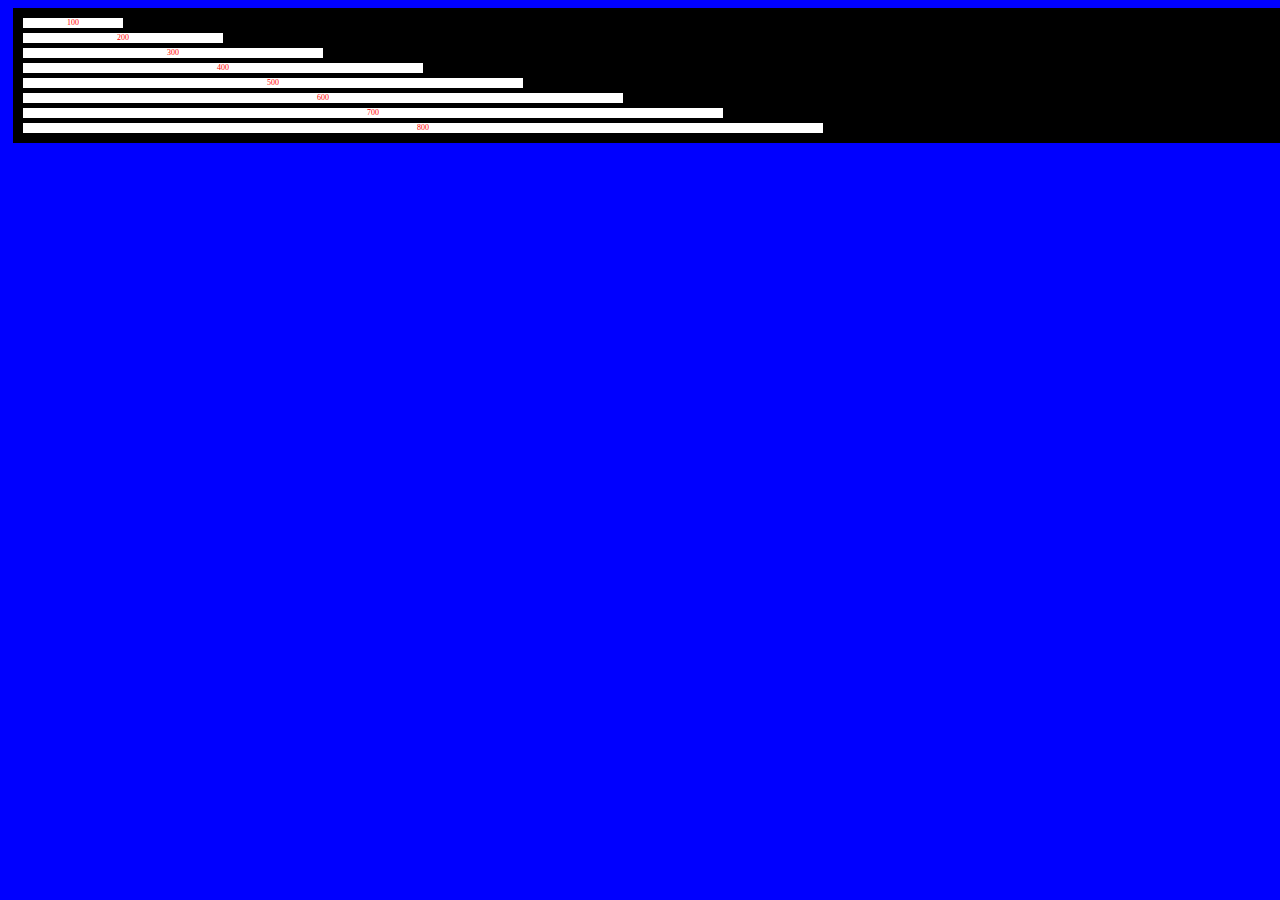
==== vu45.html @ bf85e8a3 "1330160718" ====
<!DOCTYPE html>
<html lang="en">
<head>
    <meta charset="UTF-8">
    <link rel="stylesheet" href="css/style-vu45.css">
    <title>VU-45 v0.01</title>
    <meta name="viewport" content="width=device-width, initial-scale=1">
</head>
<body>
    
    <div id="test">
        <div id="test1">100</div>
        <div id="test2">200</div>
        <div id="test3">300</div>
        <div id="test4">400</div>
        <div id="test5">500</div>
        <div id="test6">600</div>
        <div id="test7">700</div>
        <div id="test8">800</div>
    </div>

</body>
</html>
---- css/style-vu45.css ----
body{
    height: 100%;
    width: 100%;
    background-color: blue;
    color: red;
    text-align: center;
    font-size: 8px;
}

#test{
    width: 100%;
    margin: 5px;
    padding: 5px;
    height: auto;
    background-color: #000;
}

#test1{
    width: 100px;
    height: 10px;
    background-color: #fff;
    margin: 5px;
}

#test2{
    margin: 5px;
    width: 200px;
    height: 10px;
    background-color: #fff;
}

#test3{
    margin: 5px;
    width: 300px;
    height: 10px;
    background-color: #fff;
}

#test4{
    margin: 5px;
    width: 400px;
    height: 10px;
    background-color: #fff;
}

#test5{
    margin: 5px;
    width: 500px;
    height: 10px;
    background-color: #fff;
}

#test6{
    margin: 5px;
    width: 600px;
    height: 10px;
    background-color: #fff;
}

#test7{
    margin: 5px;
    width: 700px;
    height: 10px;
    background-color: #fff;
}

#test8{
    margin: 5px;

    width: 800px;
    height: 10px;
    background-color: #fff;
}
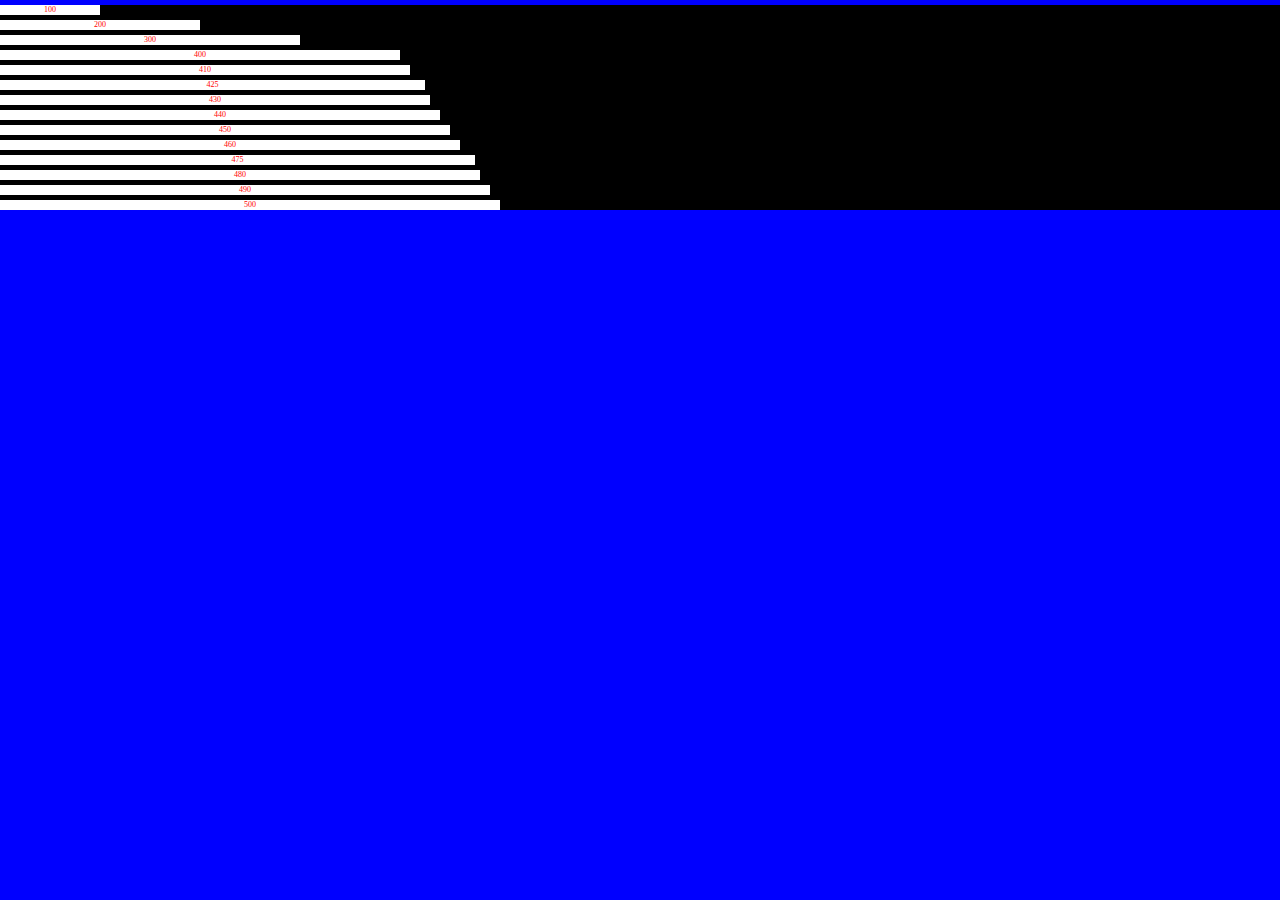
==== commit 236e2648: "1400" ====
--- a/vu45.html
+++ b/vu45.html
@@ -13,10 +13,16 @@
         <div id="test2">200</div>
         <div id="test3">300</div>
         <div id="test4">400</div>
+        <div id="test410">410</div>
+        <div id="test425">425</div>
+        <div id="test430">430</div>
+        <div id="test440">440</div>
+        <div id="test450">450</div>
+        <div id="test460">460</div>
+        <div id="test475">475</div>
+        <div id="test480">480</div>
+        <div id="test490">490</div>
         <div id="test5">500</div>
-        <div id="test6">600</div>
-        <div id="test7">700</div>
-        <div id="test8">800</div>
     </div>
 
 </body>
--- a/css/style-vu45.css
+++ b/css/style-vu45.css
@@ -5,12 +5,14 @@
     color: red;
     text-align: center;
     font-size: 8px;
+    margin: 0px;
+    padding: 0px;
 }
 
 #test{
     width: 100%;
-    margin: 5px;
-    padding: 5px;
+    margin: 0px;
+    padding: 0px;
     height: auto;
     background-color: #000;
 }
@@ -19,55 +21,110 @@
     width: 100px;
     height: 10px;
     background-color: #fff;
-    margin: 5px;
+    margin: 0px;
+    margin-top: 5px;
 }
 
 #test2{
-    margin: 5px;
+    margin: 0px;
     width: 200px;
     height: 10px;
     background-color: #fff;
+    margin-top: 5px;
 }
 
 #test3{
-    margin: 5px;
+    margin: 0px;
     width: 300px;
     height: 10px;
     background-color: #fff;
+    margin-top: 5px;
 }
 
 #test4{
-    margin: 5px;
+    margin: 0px;
     width: 400px;
     height: 10px;
     background-color: #fff;
+    margin-top: 5px;
+}
+
+#test410{
+    margin: 0px;
+    width: 410px;
+    height: 10px;
+    background-color: #fff;
+    margin-top: 5px;
+}
+
+#test425{
+    margin: 0px;
+    width: 425px;
+    height: 10px;
+    background-color: #fff;
+    margin-top: 5px;
+}
+
+#test430{
+    margin: 0px;
+    width: 430px;
+    height: 10px;
+    background-color: #fff;
+    margin-top: 5px;
+}
+
+#test440{
+    margin: 0px;
+    width: 440px;
+    height: 10px;
+    background-color: #fff;
+    margin-top: 5px;
+}
+
+#test450{
+    margin: 0px;
+    width: 450px;
+    height: 10px;
+    background-color: #fff;
+    margin-top: 5px;
+}
+
+#test460{
+    margin: 0px;
+    width: 460px;
+    height: 10px;
+    background-color: #fff;
+    margin-top: 5px;
+}
+
+#test475{
+    margin: 0px;
+    width: 475px;
+    height: 10px;
+    background-color: #fff;
+    margin-top: 5px;
+}
+
+#test480{
+    margin: 0px;
+    width: 480px;
+    height: 10px;
+    background-color: #fff;
+    margin-top: 5px;
+}
+
+#test490{
+    margin: 0px;
+    width: 490px;
+    height: 10px;
+    background-color: #fff;
+    margin-top: 5px;
 }
 
 #test5{
-    margin: 5px;
+    margin: 0px;
     width: 500px;
     height: 10px;
     background-color: #fff;
+    margin-top: 5px;
 }
-
-#test6{
-    margin: 5px;
-    width: 600px;
-    height: 10px;
-    background-color: #fff;
-}
-
-#test7{
-    margin: 5px;
-    width: 700px;
-    height: 10px;
-    background-color: #fff;
-}
-
-#test8{
-    margin: 5px;
-
-    width: 800px;
-    height: 10px;
-    background-color: #fff;
-}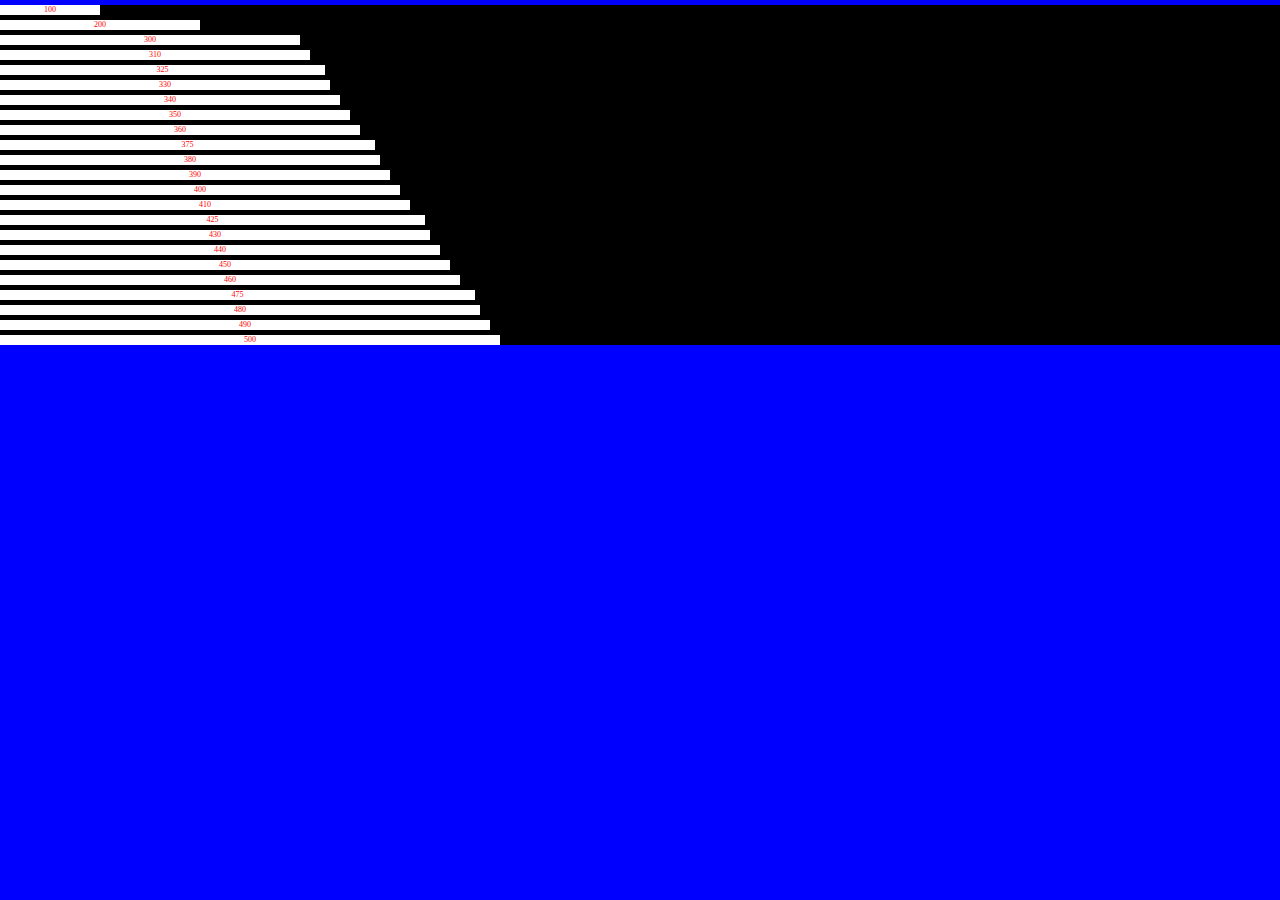
==== commit bb463301: "1402" ====
--- a/vu45.html
+++ b/vu45.html
@@ -12,6 +12,15 @@
         <div id="test1">100</div>
         <div id="test2">200</div>
         <div id="test3">300</div>
+        <div id="test310">310</div>
+        <div id="test325">325</div>
+        <div id="test330">330</div>
+        <div id="test340">340</div>
+        <div id="test350">350</div>
+        <div id="test360">360</div>
+        <div id="test375">375</div>
+        <div id="test380">380</div>
+        <div id="test390">390</div>
         <div id="test4">400</div>
         <div id="test410">410</div>
         <div id="test425">425</div>
--- a/css/style-vu45.css
+++ b/css/style-vu45.css
@@ -41,6 +41,78 @@
     margin-top: 5px;
 }
 
+#test310{
+    margin: 0px;
+    width: 310px;
+    height: 10px;
+    background-color: #fff;
+    margin-top: 5px;
+}
+
+#test325{
+    margin: 0px;
+    width: 325px;
+    height: 10px;
+    background-color: #fff;
+    margin-top: 5px;
+}
+
+#test330{
+    margin: 0px;
+    width: 330px;
+    height: 10px;
+    background-color: #fff;
+    margin-top: 5px;
+}
+
+#test340{
+    margin: 0px;
+    width: 340px;
+    height: 10px;
+    background-color: #fff;
+    margin-top: 5px;
+}
+
+#test350{
+    margin: 0px;
+    width: 350px;
+    height: 10px;
+    background-color: #fff;
+    margin-top: 5px;
+}
+
+#test360{
+    margin: 0px;
+    width: 360px;
+    height: 10px;
+    background-color: #fff;
+    margin-top: 5px;
+}
+
+#test375{
+    margin: 0px;
+    width: 375px;
+    height: 10px;
+    background-color: #fff;
+    margin-top: 5px;
+}
+
+#test380{
+    margin: 0px;
+    width: 380px;
+    height: 10px;
+    background-color: #fff;
+    margin-top: 5px;
+}
+
+#test390{
+    margin: 0px;
+    width: 390px;
+    height: 10px;
+    background-color: #fff;
+    margin-top: 5px;
+}
+
 #test4{
     margin: 0px;
     width: 400px;
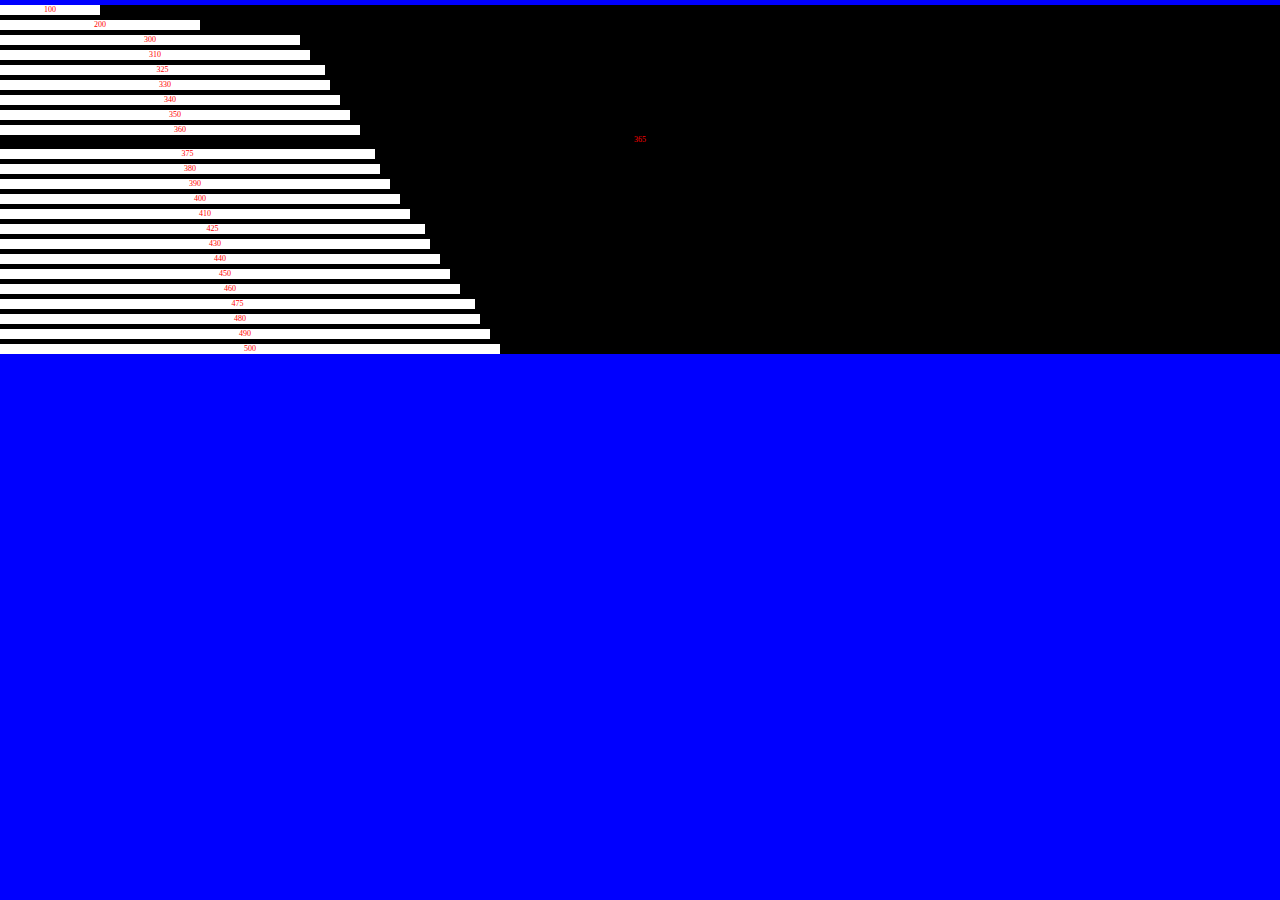
==== commit ec92e961: "1403" ====
--- a/vu45.html
+++ b/vu45.html
@@ -18,6 +18,7 @@
         <div id="test340">340</div>
         <div id="test350">350</div>
         <div id="test360">360</div>
+        <div id="test365">365</div>
         <div id="test375">375</div>
         <div id="test380">380</div>
         <div id="test390">390</div>
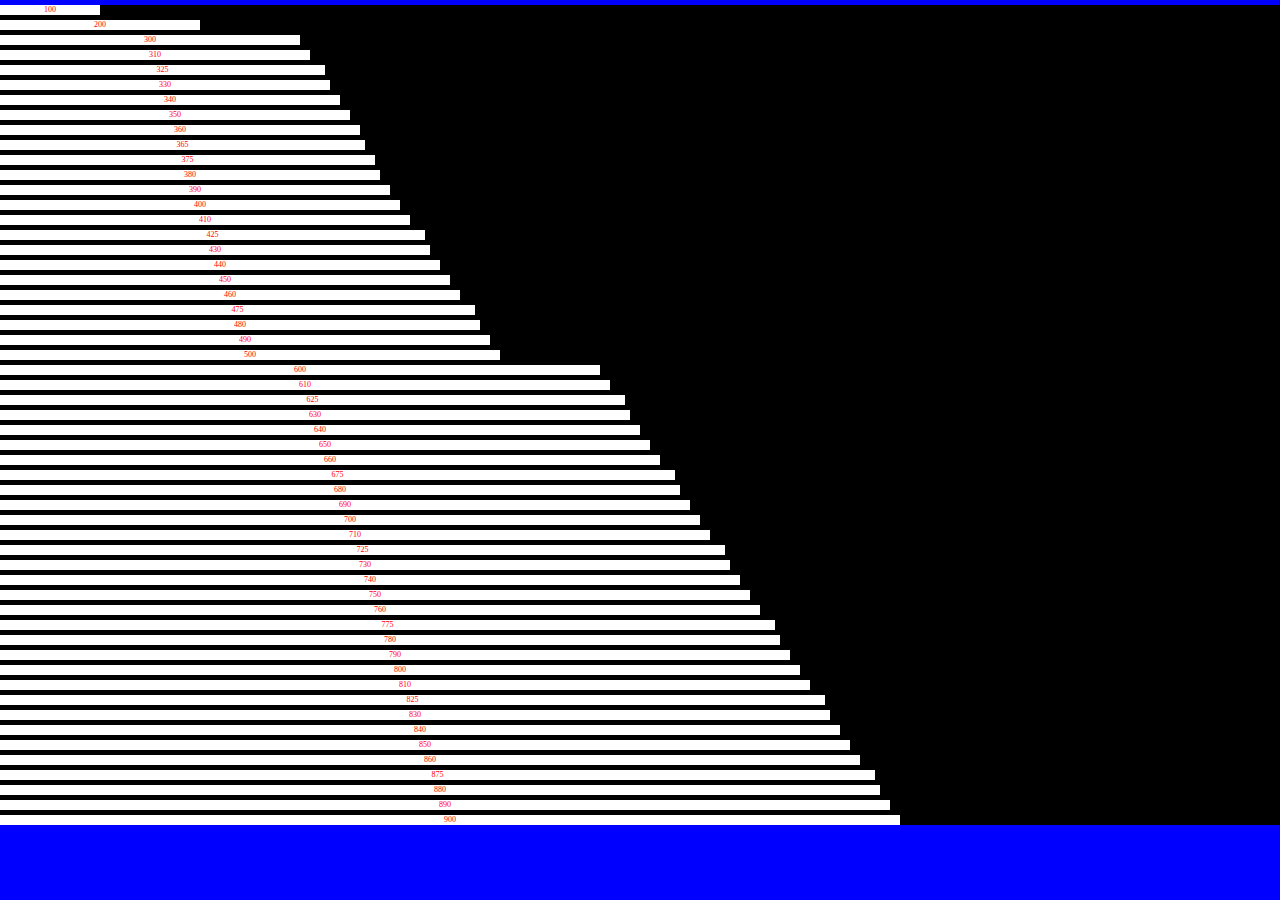
==== commit d7fb02e8: "1413" ====
--- a/vu45.html
+++ b/vu45.html
@@ -33,6 +33,37 @@
         <div id="test480">480</div>
         <div id="test490">490</div>
         <div id="test5">500</div>
+        <div id="test6">600</div>
+        <div id="test610">610</div>
+        <div id="test625">625</div>
+        <div id="test630">630</div>
+        <div id="test640">640</div>
+        <div id="test650">650</div>
+        <div id="test660">660</div>
+        <div id="test675">675</div>
+        <div id="test680">680</div>
+        <div id="test690">690</div>
+        <div id="test7">700</div>
+        <div id="test710">710</div>
+        <div id="test725">725</div>
+        <div id="test730">730</div>
+        <div id="test740">740</div>
+        <div id="test750">750</div>
+        <div id="test760">760</div>
+        <div id="test775">775</div>
+        <div id="test780">780</div>
+        <div id="test790">790</div>
+        <div id="test8">800</div>
+        <div id="test810">810</div>
+        <div id="test825">825</div>
+        <div id="test830">830</div>
+        <div id="test840">840</div>
+        <div id="test850">850</div>
+        <div id="test860">860</div>
+        <div id="test875">875</div>
+        <div id="test880">880</div>
+        <div id="test890">890</div>
+        <div id="test9">900</div>
     </div>
 
 </body>
--- a/css/style-vu45.css
+++ b/css/style-vu45.css
@@ -89,6 +89,14 @@
     margin-top: 5px;
 }
 
+#test365{
+    margin: 0px;
+    width: 365px;
+    height: 10px;
+    background-color: #fff;
+    margin-top: 5px;
+}
+
 #test375{
     margin: 0px;
     width: 375px;
@@ -200,3 +208,275 @@
     background-color: #fff;
     margin-top: 5px;
 }
+
+#test6{
+    margin: 0px;
+    width: 600px;
+    height: 10px;
+    background-color: #fff;
+    margin-top: 5px;
+}
+
+#test610{
+    margin: 0px;
+    width: 610px;
+    height: 10px;
+    background-color: #fff;
+    margin-top: 5px;
+}
+
+#test625{
+    margin: 0px;
+    width: 625px;
+    height: 10px;
+    background-color: #fff;
+    margin-top: 5px;
+}
+
+#test630{
+    margin: 0px;
+    width: 630px;
+    height: 10px;
+    background-color: #fff;
+    margin-top: 5px;
+}
+
+#test640{
+    margin: 0px;
+    width: 640px;
+    height: 10px;
+    background-color: #fff;
+    margin-top: 5px;
+}
+
+#test650{
+    margin: 0px;
+    width: 650px;
+    height: 10px;
+    background-color: #fff;
+    margin-top: 5px;
+}
+
+#test660{
+    margin: 0px;
+    width: 660px;
+    height: 10px;
+    background-color: #fff;
+    margin-top: 5px;
+}
+
+#test665{
+    margin: 0px;
+    width: 665px;
+    height: 10px;
+    background-color: #fff;
+    margin-top: 5px;
+}
+
+#test675{
+    margin: 0px;
+    width: 675px;
+    height: 10px;
+    background-color: #fff;
+    margin-top: 5px;
+}
+
+#test680{
+    margin: 0px;
+    width: 680px;
+    height: 10px;
+    background-color: #fff;
+    margin-top: 5px;
+}
+
+#test690{
+    margin: 0px;
+    width: 690px;
+    height: 10px;
+    background-color: #fff;
+    margin-top: 5px;
+}
+
+#test7{
+    margin: 0px;
+    width: 700px;
+    height: 10px;
+    background-color: #fff;
+    margin-top: 5px;
+}
+
+#test710{
+    margin: 0px;
+    width: 710px;
+    height: 10px;
+    background-color: #fff;
+    margin-top: 5px;
+}
+
+#test725{
+    margin: 0px;
+    width: 725px;
+    height: 10px;
+    background-color: #fff;
+    margin-top: 5px;
+}
+
+#test730{
+    margin: 0px;
+    width: 730px;
+    height: 10px;
+    background-color: #fff;
+    margin-top: 5px;
+}
+
+#test740{
+    margin: 0px;
+    width: 740px;
+    height: 10px;
+    background-color: #fff;
+    margin-top: 5px;
+}
+
+#test750{
+    margin: 0px;
+    width: 750px;
+    height: 10px;
+    background-color: #fff;
+    margin-top: 5px;
+}
+
+#test760{
+    margin: 0px;
+    width: 760px;
+    height: 10px;
+    background-color: #fff;
+    margin-top: 5px;
+}
+
+#test765{
+    margin: 0px;
+    width: 765px;
+    height: 10px;
+    background-color: #fff;
+    margin-top: 5px;
+}
+
+#test775{
+    margin: 0px;
+    width: 775px;
+    height: 10px;
+    background-color: #fff;
+    margin-top: 5px;
+}
+
+#test780{
+    margin: 0px;
+    width: 780px;
+    height: 10px;
+    background-color: #fff;
+    margin-top: 5px;
+}
+
+#test790{
+    margin: 0px;
+    width: 790px;
+    height: 10px;
+    background-color: #fff;
+    margin-top: 5px;
+}
+
+#test8{
+    margin: 0px;
+    width: 800px;
+    height: 10px;
+    background-color: #fff;
+    margin-top: 5px;
+}
+
+#test810{
+    margin: 0px;
+    width: 810px;
+    height: 10px;
+    background-color: #fff;
+    margin-top: 5px;
+}
+
+#test825{
+    margin: 0px;
+    width: 825px;
+    height: 10px;
+    background-color: #fff;
+    margin-top: 5px;
+}
+
+#test830{
+    margin: 0px;
+    width: 830px;
+    height: 10px;
+    background-color: #fff;
+    margin-top: 5px;
+}
+
+#test840{
+    margin: 0px;
+    width: 840px;
+    height: 10px;
+    background-color: #fff;
+    margin-top: 5px;
+}
+
+#test850{
+    margin: 0px;
+    width: 850px;
+    height: 10px;
+    background-color: #fff;
+    margin-top: 5px;
+}
+
+#test860{
+    margin: 0px;
+    width: 860px;
+    height: 10px;
+    background-color: #fff;
+    margin-top: 5px;
+}
+
+#test865{
+    margin: 0px;
+    width: 865px;
+    height: 10px;
+    background-color: #fff;
+    margin-top: 5px;
+}
+
+#test875{
+    margin: 0px;
+    width: 875px;
+    height: 10px;
+    background-color: #fff;
+    margin-top: 5px;
+}
+
+#test880{
+    margin: 0px;
+    width: 880px;
+    height: 10px;
+    background-color: #fff;
+    margin-top: 5px;
+}
+
+#test890{
+    margin: 0px;
+    width: 890px;
+    height: 10px;
+    background-color: #fff;
+    margin-top: 5px;
+}
+
+#test9{
+    margin: 0px;
+    width: 900px;
+    height: 10px;
+    background-color: #fff;
+    margin-top: 5px;
+}
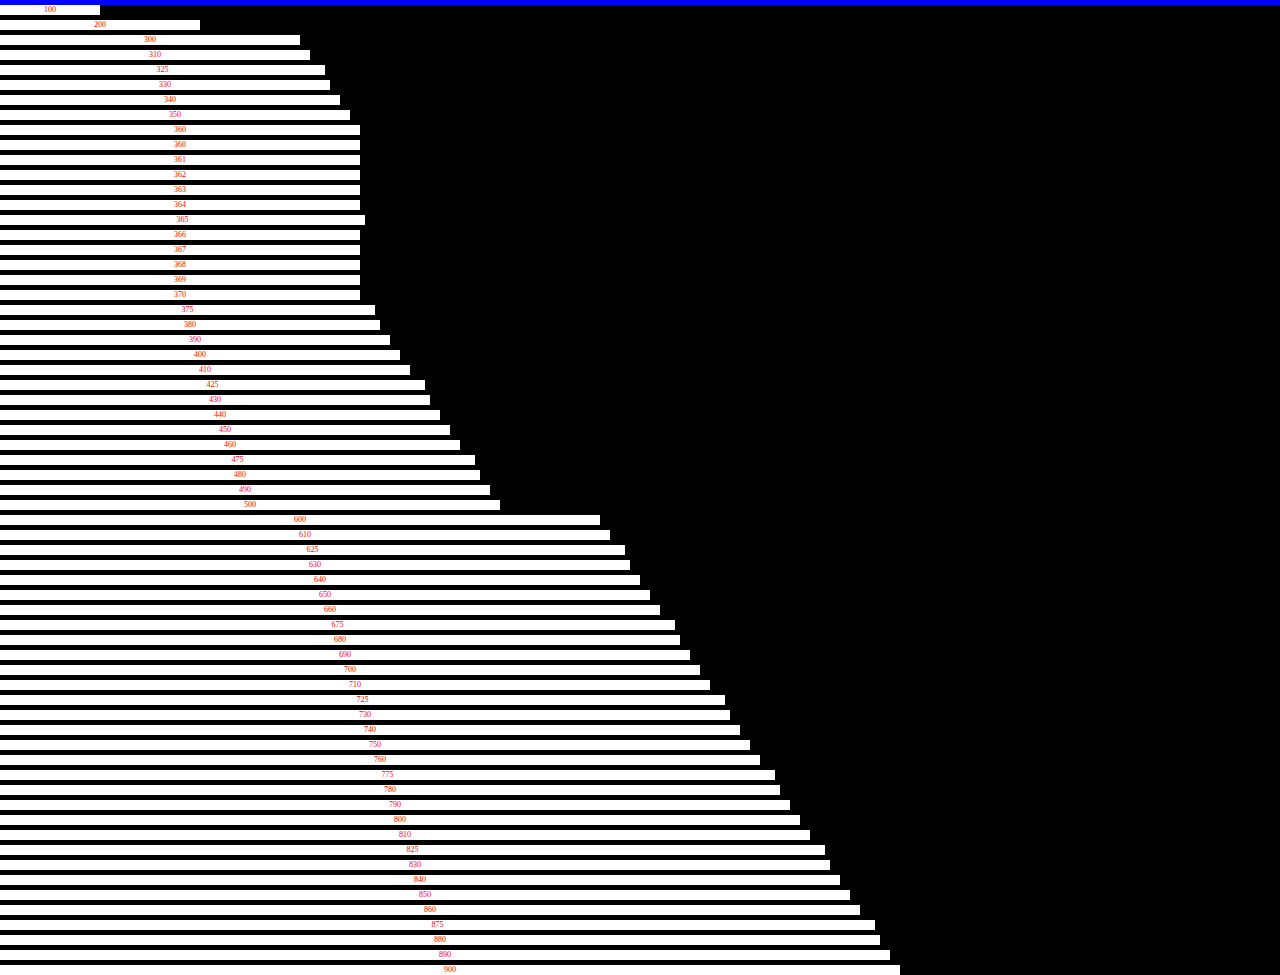
==== commit 4a52ffaa: "length test" ====
--- a/vu45.html
+++ b/vu45.html
@@ -18,7 +18,17 @@
         <div id="test340">340</div>
         <div id="test350">350</div>
         <div id="test360">360</div>
+        <div id="test360">360</div>
+        <div id="test360">361</div>
+        <div id="test360">362</div>
+        <div id="test360">363</div>
+        <div id="test360">364</div>
         <div id="test365">365</div>
+        <div id="test360">366</div>
+        <div id="test360">367</div>
+        <div id="test360">368</div>
+        <div id="test360">369</div>
+        <div id="test360">370</div>
         <div id="test375">375</div>
         <div id="test380">380</div>
         <div id="test390">390</div>
--- a/css/style-vu45.css
+++ b/css/style-vu45.css
@@ -89,6 +89,35 @@
     margin-top: 5px;
 }
 
+#test361{
+    margin: 0px;
+    width: 361px;
+    height: 10px;
+    background-color: #fff;
+    margin-top: 5px;
+}
+#test362{
+    margin: 0px;
+    width: 362px;
+    height: 10px;
+    background-color: #fff;
+    margin-top: 5px;
+}
+#test363{
+    margin: 0px;
+    width: 363px;
+    height: 10px;
+    background-color: #fff;
+    margin-top: 5px;
+}
+#test364{
+    margin: 0px;
+    width: 364px;
+    height: 10px;
+    background-color: #fff;
+    margin-top: 5px;
+}
+
 #test365{
     margin: 0px;
     width: 365px;
@@ -97,6 +126,41 @@
     margin-top: 5px;
 }
 
+#test366{
+    margin: 0px;
+    width: 366px;
+    height: 10px;
+    background-color: #fff;
+    margin-top: 5px;
+}
+#test367{
+    margin: 0px;
+    width: 367px;
+    height: 10px;
+    background-color: #fff;
+    margin-top: 5px;
+}
+#test368{
+    margin: 0px;
+    width: 368px;
+    height: 10px;
+    background-color: #fff;
+    margin-top: 5px;
+}
+#test369{
+    margin: 0px;
+    width: 369px;
+    height: 10px;
+    background-color: #fff;
+    margin-top: 5px;
+}
+#test370{
+    margin: 0px;
+    width: 370px;
+    height: 10px;
+    background-color: #fff;
+    margin-top: 5px;
+}
 #test375{
     margin: 0px;
     width: 375px;
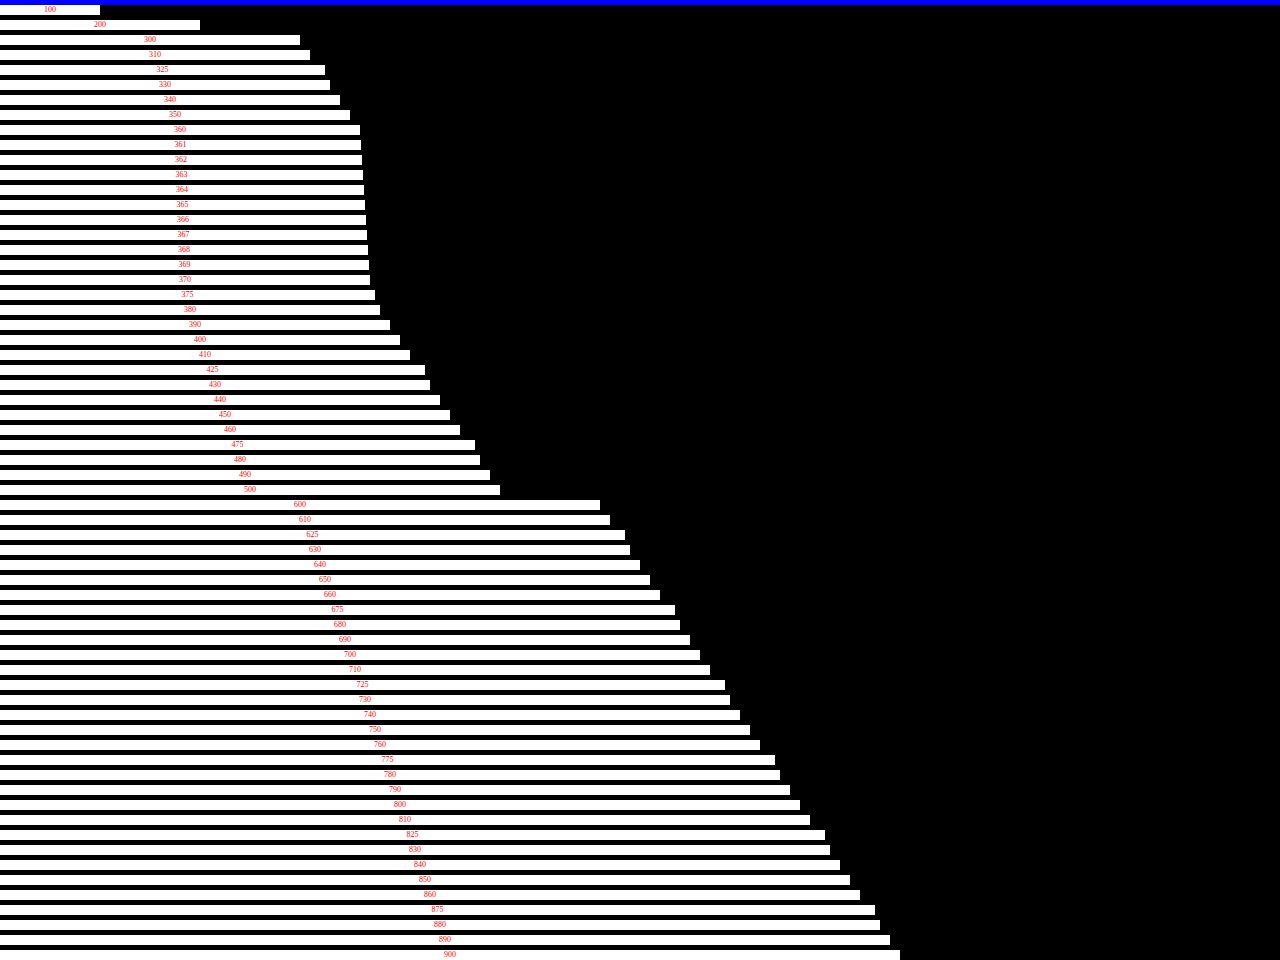
==== commit 997572ac: "1" ====
--- a/vu45.html
+++ b/vu45.html
@@ -18,17 +18,16 @@
         <div id="test340">340</div>
         <div id="test350">350</div>
         <div id="test360">360</div>
-        <div id="test360">360</div>
-        <div id="test360">361</div>
-        <div id="test360">362</div>
-        <div id="test360">363</div>
-        <div id="test360">364</div>
+        <div id="test361">361</div>
+        <div id="test362">362</div>
+        <div id="test363">363</div>
+        <div id="test364">364</div>
         <div id="test365">365</div>
-        <div id="test360">366</div>
-        <div id="test360">367</div>
-        <div id="test360">368</div>
-        <div id="test360">369</div>
-        <div id="test360">370</div>
+        <div id="test366">366</div>
+        <div id="test367">367</div>
+        <div id="test368">368</div>
+        <div id="test369">369</div>
+        <div id="test370">370</div>
         <div id="test375">375</div>
         <div id="test380">380</div>
         <div id="test390">390</div>
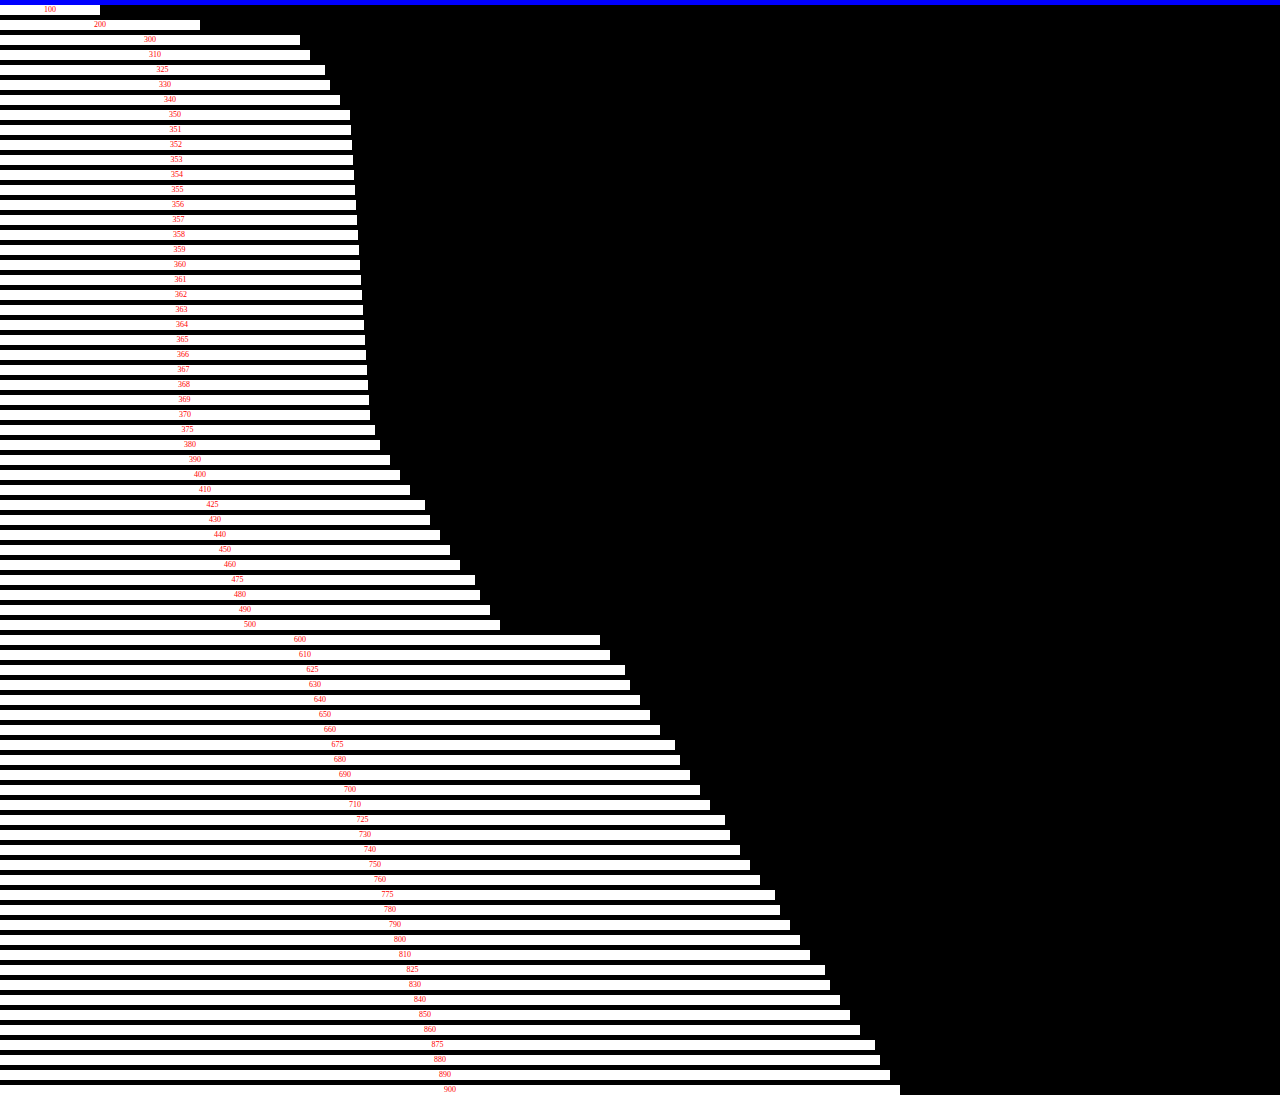
==== commit dd1fe3d9: "2" ====
--- a/vu45.html
+++ b/vu45.html
@@ -17,6 +17,15 @@
         <div id="test330">330</div>
         <div id="test340">340</div>
         <div id="test350">350</div>
+        <div id="test351">351</div>
+        <div id="test352">352</div>
+        <div id="test353">353</div>
+        <div id="test354">354</div>
+        <div id="test355">355</div>
+        <div id="test356">356</div>
+        <div id="test357">357</div>
+        <div id="test358">358</div>
+        <div id="test359">359</div>
         <div id="test360">360</div>
         <div id="test361">361</div>
         <div id="test362">362</div>
--- a/css/style-vu45.css
+++ b/css/style-vu45.css
@@ -80,7 +80,71 @@
     background-color: #fff;
     margin-top: 5px;
 }
-
+#test351{
+    margin: 0px;
+    width: 351px;
+    height: 10px;
+    background-color: #fff;
+    margin-top: 5px;
+}
+#test352{
+    margin: 0px;
+    width: 352px;
+    height: 10px;
+    background-color: #fff;
+    margin-top: 5px;
+}
+#test353{
+    margin: 0px;
+    width: 353px;
+    height: 10px;
+    background-color: #fff;
+    margin-top: 5px;
+}
+#test354{
+    margin: 0px;
+    width: 354px;
+    height: 10px;
+    background-color: #fff;
+    margin-top: 5px;
+}
+
+#test355{
+    margin: 0px;
+    width: 355px;
+    height: 10px;
+    background-color: #fff;
+    margin-top: 5px;
+}
+
+#test356{
+    margin: 0px;
+    width: 356px;
+    height: 10px;
+    background-color: #fff;
+    margin-top: 5px;
+}
+#test357{
+    margin: 0px;
+    width: 357px;
+    height: 10px;
+    background-color: #fff;
+    margin-top: 5px;
+}
+#test358{
+    margin: 0px;
+    width: 358px;
+    height: 10px;
+    background-color: #fff;
+    margin-top: 5px;
+}
+#test359{
+    margin: 0px;
+    width: 359px;
+    height: 10px;
+    background-color: #fff;
+    margin-top: 5px;
+}
 #test360{
     margin: 0px;
     width: 360px;
